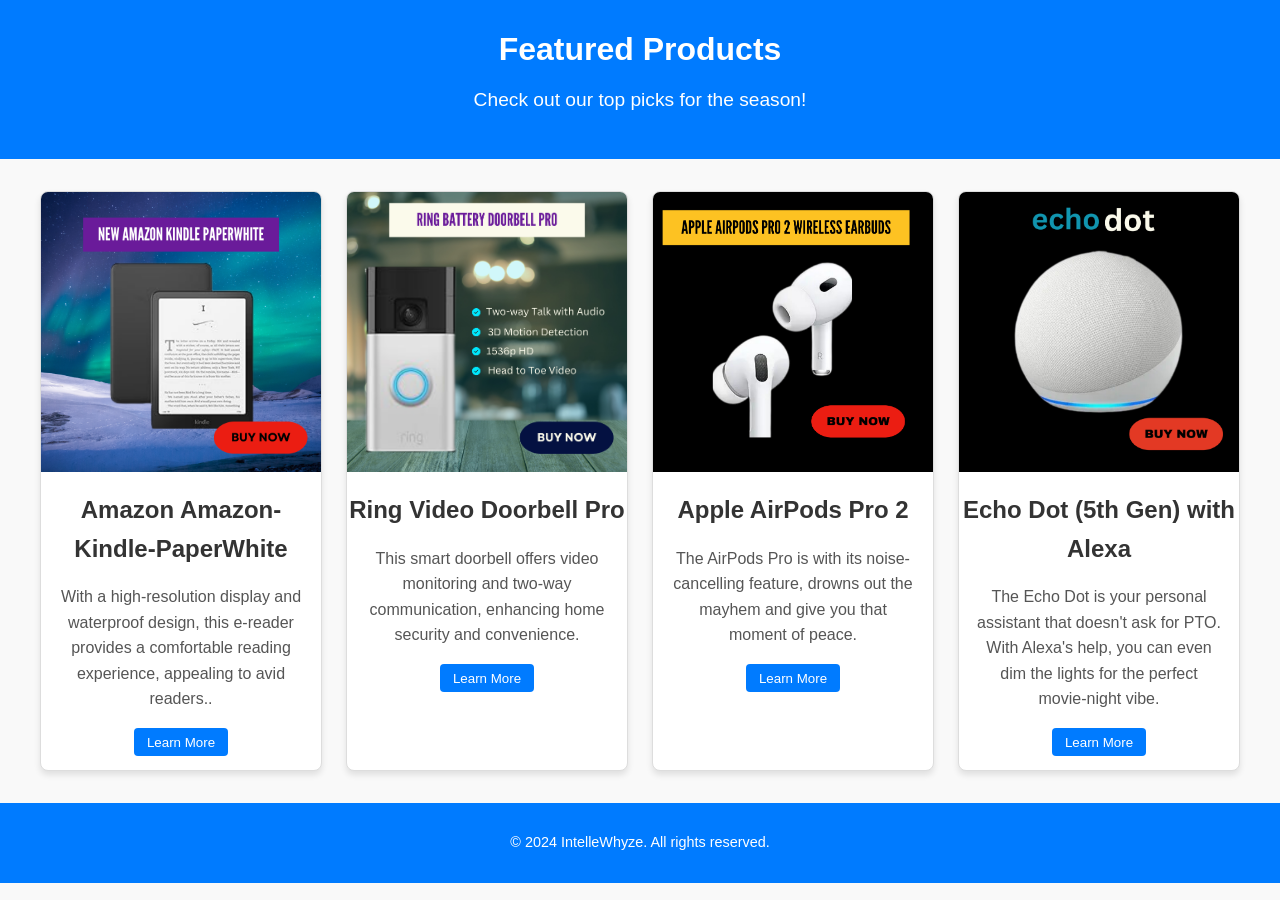
==== website displays.html @ 4403fb31 "Add files via upload Added the index, style and script files" ====
<!DOCTYPE html>
<html lang="en">
<head>
    <meta charset="UTF-8">
    <meta name="viewport" content="width=device-width, initial-scale=1.0">
    <title>Featured Products</title>
    <link rel="stylesheet" href="website displays.css">
</head>
<body>
    <header>
        <h1>Featured Products</h1>
        <p>Check out our top picks for the season!</p>
    </header>
    
    <section class="featured-grid">
        <div class="product">
            <img src="Amazon Kindle PaperWhite.png" alt="Product 1">
            <h2>Amazon Amazon-Kindle-PaperWhite</h2>
            <p>With a high-resolution display and waterproof design, this e-reader provides a comfortable reading experience, appealing to avid readers..</p>
            <button onclick="redirectToProduct('product1')">Learn More</button>
        </div>
        <div class="product">
            <img src="Ring Battery Doorbell Pro.png" alt="Product 2">
            <h2>Ring Video Doorbell Pro</h2>
            <p>This smart doorbell offers video monitoring and two-way communication, enhancing home security and convenience.</p>
            <button onclick="redirectToProduct('product2')">Learn More</button>
        </div>
        <div class="product">
            <img src="apple airpods pro 2.png" alt="Product 3">
            <h2>Apple AirPods Pro 2</h2>
            <p>The AirPods Pro is with its noise-cancelling feature, drowns out the mayhem and give you that moment of peace.</p>
            <button onclick="redirectToProduct('product3')">Learn More</button>
        </div>
        <div class="product">
            <img src="Echo-dot.png" alt="Product 4">
            <h2>Echo Dot (5th Gen) with Alexa</h2>
            <p>The Echo Dot is your personal assistant that doesn't ask for PTO. With Alexa's help, you can even dim the lights for the perfect movie-night vibe.</p>
            <button onclick="redirectToProduct('product4')">Learn More</button>
        </div>
        <!-- Add more products as needed -->
    </section>

    <footer>
        <p>© 2024 IntelleWhyze. All rights reserved.</p>
    </footer>

    <script src="website displays.js"></script>
</body>
</html>
---- website displays.css ----
/* General Reset */
body {
    margin: 0;
    font-family: Arial, sans-serif;
    line-height: 1.6;
    color: #333;
    background-color: #f9f9f9;
}

/* Header Styling */
header {
    text-align: center;
    padding: 1.5em;
    background-color: #007bff;
    color: #fff;
}

header h1 {
    margin: 0;
}

header p {
    font-size: 1.2em;
    margin-top: 0.5em;
}

/* Grid Layout */
.featured-grid {
    display: grid;
    grid-template-columns: repeat(auto-fit, minmax(250px, 1fr));
    gap: 1.5em;
    padding: 2em;
    max-width: 1200px;
    margin: 0 auto;
}

/* Product Card Styling */
.product {
    background: #fff;
    border: 1px solid #ddd;
    border-radius: 8px;
    box-shadow: 0 4px 6px rgba(0, 0, 0, 0.1);
    overflow: hidden;
    text-align: center;
    transition: transform 0.3s ease;
}

.product:hover {
    transform: translateY(-5px);
}

.product img {
    width: 100%;
    height: auto;
}

.product h2 {
    font-size: 1.5em;
    margin: 0.5em 0;
}

.product p {
    padding: 0 1em;
    font-size: 1em;
    color: #555;
}

.product button {
    background-color: #007bff;
    color: #fff;
    border: none;
    padding: 0.5em 1em;
    border-radius: 4px;
    cursor: pointer;
    margin-bottom: 1em;
    transition: background-color 0.3s ease;
}

.product button:hover {
    background-color: #0056b3;
}

/* Footer Styling */
footer {
    text-align: center;
    padding: 1em;
    background: #007bff;
    color: #fff;
    font-size: 0.9em;
}

/* Product button styling inside anchor */
.btn-learn-more {
    display: inline-block;
    background-color: #007bff;
    color: #fff;
    text-decoration: none;
    padding: 0.5em 1em;
    border-radius: 4px;
    cursor: pointer;
    margin-bottom: 1em;
    transition: background-color 0.3s ease, transform 0.3s ease;
}

.btn-learn-more:hover {
    background-color: #0056b3;
    transform: scale(1.1);
}
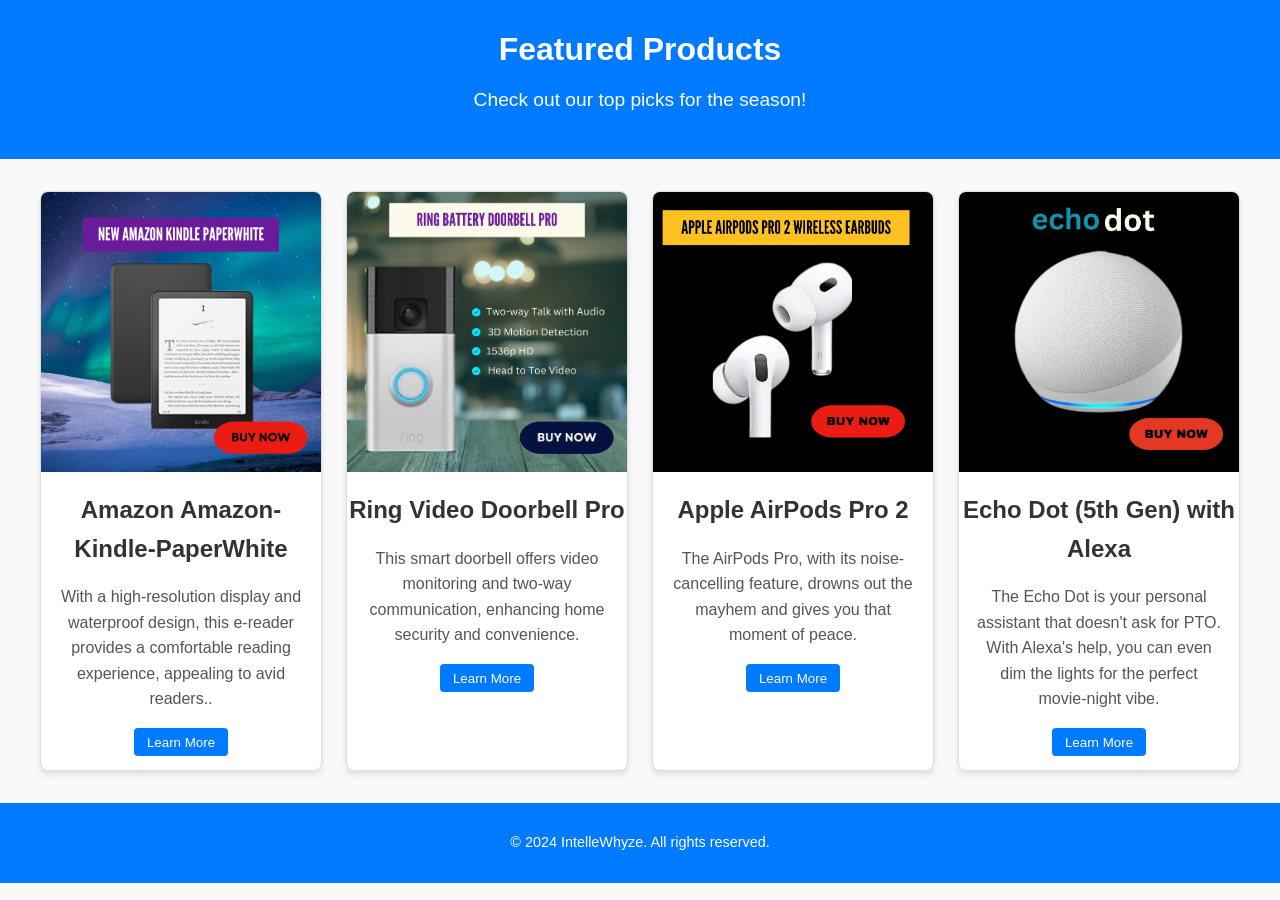
==== commit 608852d8: "Update website displays.html Update the image paths to point to the new assets folder" ====
--- a/website displays.html
+++ b/website displays.html
@@ -14,25 +14,25 @@
     
     <section class="featured-grid">
         <div class="product">
-            <img src="Amazon Kindle PaperWhite.png" alt="Product 1">
+            <img src="assets/Amazon%20Kindle%20PaperWhite.png" alt="Product 1">
             <h2>Amazon Amazon-Kindle-PaperWhite</h2>
             <p>With a high-resolution display and waterproof design, this e-reader provides a comfortable reading experience, appealing to avid readers..</p>
             <button onclick="redirectToProduct('product1')">Learn More</button>
         </div>
         <div class="product">
-            <img src="Ring Battery Doorbell Pro.png" alt="Product 2">
+            <img src="assets/Ring%20Battery%20Doorbell%20Pro.png" alt="Product 2">
             <h2>Ring Video Doorbell Pro</h2>
             <p>This smart doorbell offers video monitoring and two-way communication, enhancing home security and convenience.</p>
             <button onclick="redirectToProduct('product2')">Learn More</button>
         </div>
         <div class="product">
-            <img src="apple airpods pro 2.png" alt="Product 3">
+            <img src="assets/apple%20airpods%20pro%202.png" alt="Product 3">
             <h2>Apple AirPods Pro 2</h2>
-            <p>The AirPods Pro is with its noise-cancelling feature, drowns out the mayhem and give you that moment of peace.</p>
+            <p>The AirPods Pro, with its noise-cancelling feature, drowns out the mayhem and gives you that moment of peace.</p>
             <button onclick="redirectToProduct('product3')">Learn More</button>
         </div>
         <div class="product">
-            <img src="Echo-dot.png" alt="Product 4">
+            <img src="assets/Echo-dot.png" alt="Product 4">
             <h2>Echo Dot (5th Gen) with Alexa</h2>
             <p>The Echo Dot is your personal assistant that doesn't ask for PTO. With Alexa's help, you can even dim the lights for the perfect movie-night vibe.</p>
             <button onclick="redirectToProduct('product4')">Learn More</button>
